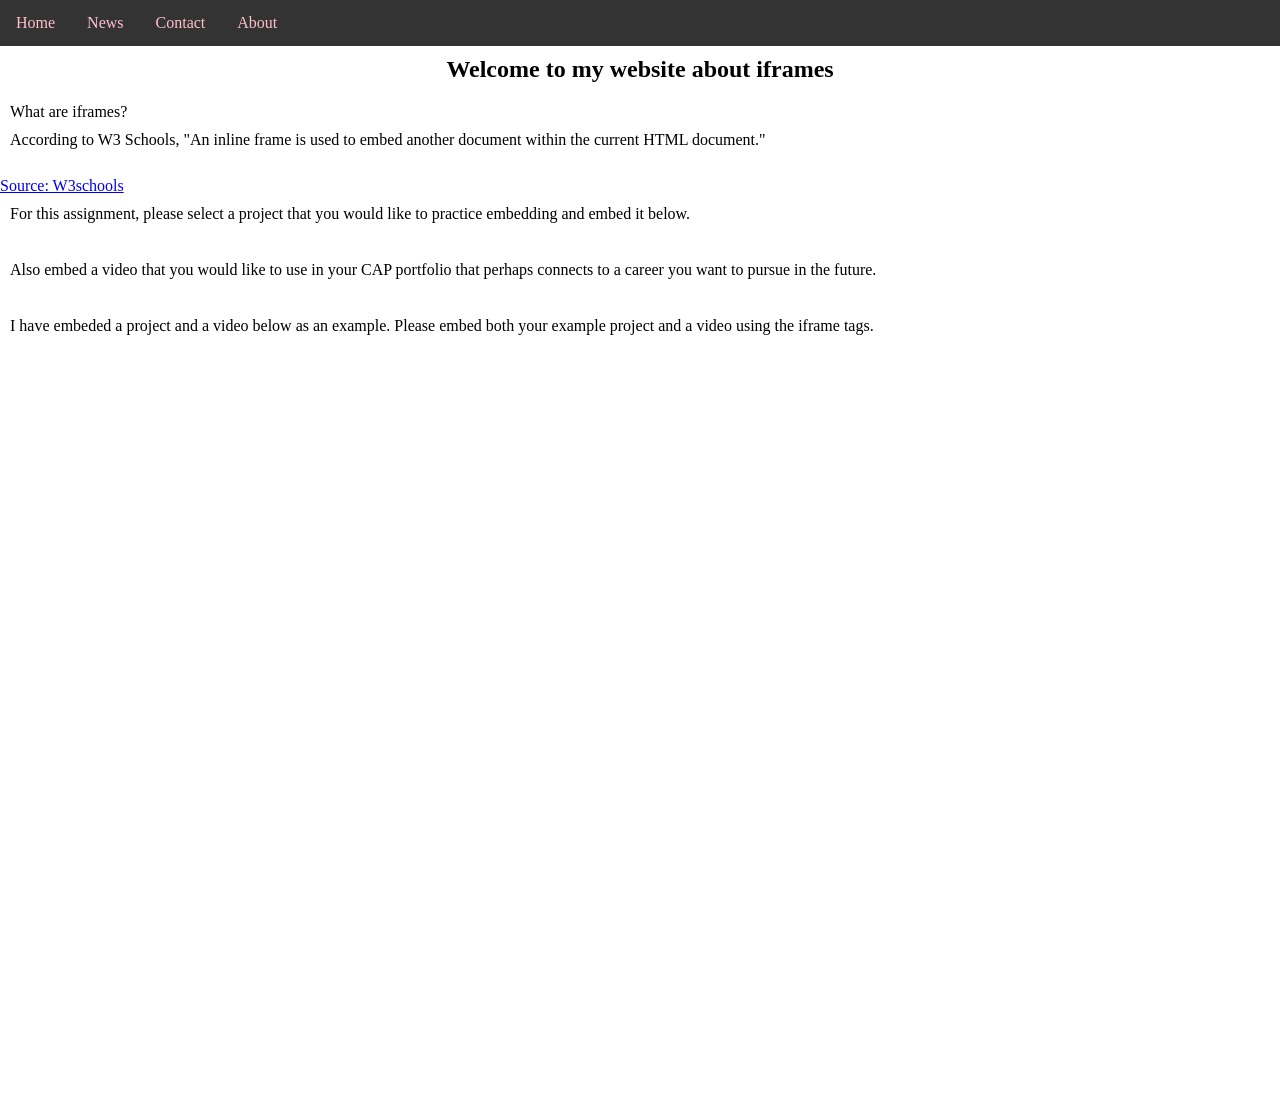
==== index.html @ 92e9e23e "Add files via upload CAP project" ====
<!DOCTYPE html>
<html>
<head>
<link rel="stylesheet" href="style.css">
</head>
<body>

<ul>
  <li><a href="#home">Home</a></li>
  <li><a href="#news">News</a></li>
  <li><a href="#contact">Contact</a></li>
  <li><a href="#about">About</a></li>
</ul>

  <div class="container">
    <h2>Welcome to my website about iframes</h2>
        </div>
      <p>What are iframes?</p>
  

  <p>According to W3 Schools, "An inline frame is used to embed another document within the current HTML document."</p>
   <br>
  <a href="https://www.w3schools.com/html/html_iframe.asp">Source: W3schools</a>
  <p> For this assignment, please select a project that you would like to practice embedding and embed it below.</p>
  <br>
  <p> Also embed a video that you would like to use in your CAP portfolio that perhaps connects to a career you want to pursue in the future.</p>
  <br>
  <p> I have embeded a project and a video below as an example. Please embed both your example project and a video using the iframe tags.</p>

<iframe width="440" height="757" style="border: 0px;" src="https://studio.code.org/projects/gamelab/490137f7-a368-416a-baa6-e7acfa0a5037/embed"></iframe>

</body>
</html>


<iframe width="440" height="757" style="border: 0px;" src="https://studio.code.org/projects/gamelab/490137f7-a368-416a-baa6-e7acfa0a5037/embed"></iframe>
---- style.css ----
body {
  margin: 0;
  padding: 0;
}

h2, p {
  margin: 10px;
}

ul {
  list-style-type: none;
  margin: 0;
  padding: 0;
  overflow: hidden;
  background-color: #333333;
}

ul li {
  float: left;
}

ul li a {
  display: block;
  color: pink;
  text-align: center;
  padding: 14px 16px;
  text-decoration: none;
}

ul li a:hover {
  background-color: darkolivegreen;
}

.container{
  display: flex;
  justify-content: center;
}
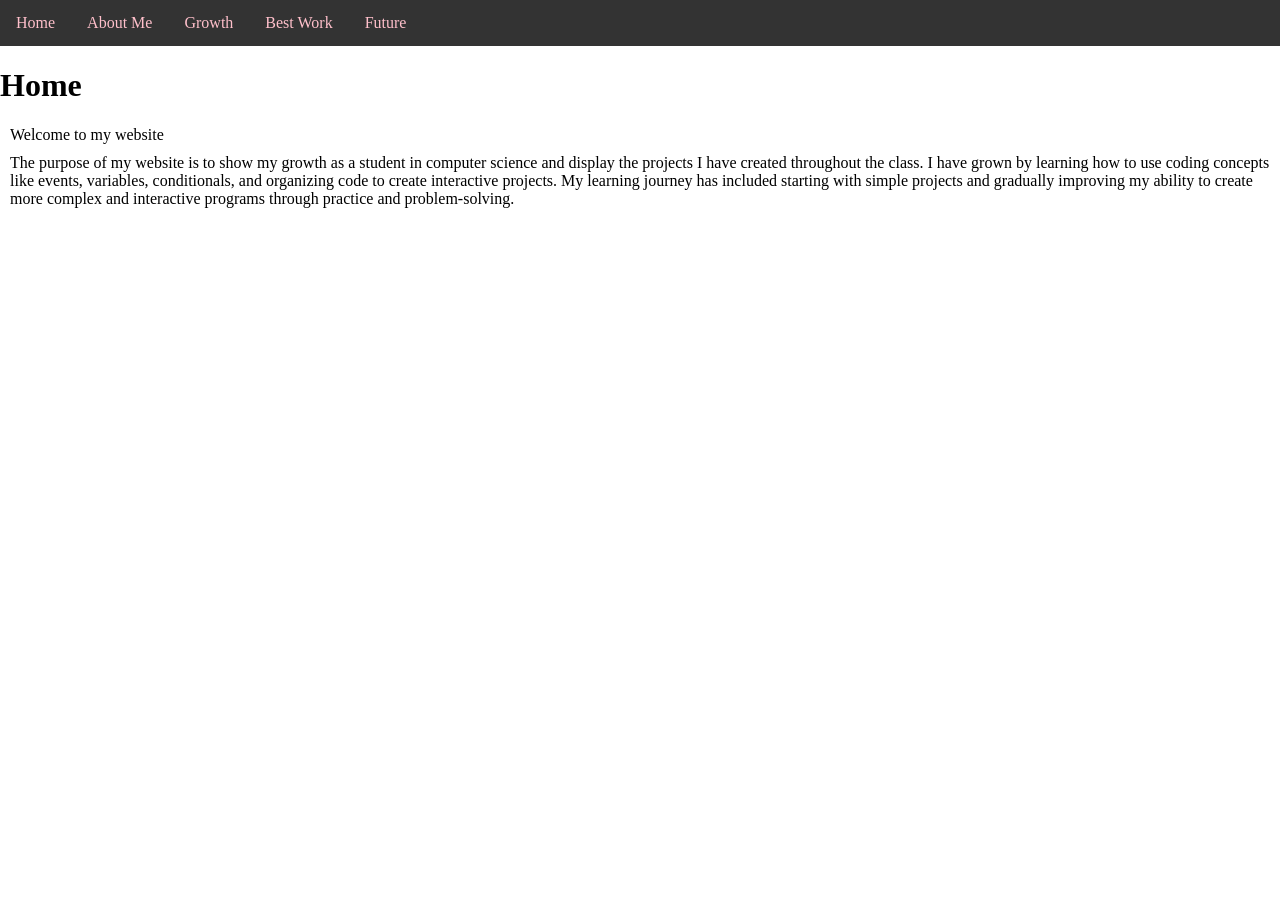
==== commit 22d4dcae: "Update index.html" ====
--- a/index.html
+++ b/index.html
@@ -1,37 +1,27 @@
 <!DOCTYPE html>
 <html>
-<head>
-<link rel="stylesheet" href="style.css">
-</head>
-<body>
-
-<ul>
-  <li><a href="#home">Home</a></li>
-  <li><a href="#news">News</a></li>
-  <li><a href="#contact">Contact</a></li>
-  <li><a href="#about">About</a></li>
-</ul>
-
-  <div class="container">
-    <h2>Welcome to my website about iframes</h2>
-        </div>
-      <p>What are iframes?</p>
+   <link rel="stylesheet" href="style.css"> 
+  <body>
+ <ul class="nav">
+      <li><a href="index.html">Home</a></li>
+      <li><a href="AboutMe.html">About Me</a></li>
+      <li><a href="Growth.html">Growth</a></li>
+      <li><a href="BestWork.html">Best Work</a></li>
+      <li><a href="Future.html">Future</a></li>
+    </ul>
+    <h1> Home </h1>
+  <p>
+    Welcome to my website
+  </p>
   
-
-  <p>According to W3 Schools, "An inline frame is used to embed another document within the current HTML document."</p>
-   <br>
-  <a href="https://www.w3schools.com/html/html_iframe.asp">Source: W3schools</a>
-  <p> For this assignment, please select a project that you would like to practice embedding and embed it below.</p>
-  <br>
-  <p> Also embed a video that you would like to use in your CAP portfolio that perhaps connects to a career you want to pursue in the future.</p>
-  <br>
-  <p> I have embeded a project and a video below as an example. Please embed both your example project and a video using the iframe tags.</p>
-
-<iframe width="440" height="757" style="border: 0px;" src="https://studio.code.org/projects/gamelab/490137f7-a368-416a-baa6-e7acfa0a5037/embed"></iframe>
-
-</body>
+<p>The purpose of my website is to show my growth as a student in computer 
+  science and display the projects I have created throughout the class.
+  I have grown by learning how to use coding concepts like events, variables, 
+  conditionals, and organizing code to create interactive projects.
+  My learning journey has included starting with simple projects and gradually 
+  improving my ability to create more complex and interactive programs through 
+  practice and problem-solving.</p>
+  </body>
 </html>
 
 
-<iframe width="440" height="757" style="border: 0px;" src="https://studio.code.org/projects/gamelab/490137f7-a368-416a-baa6-e7acfa0a5037/embed"></iframe>
-  
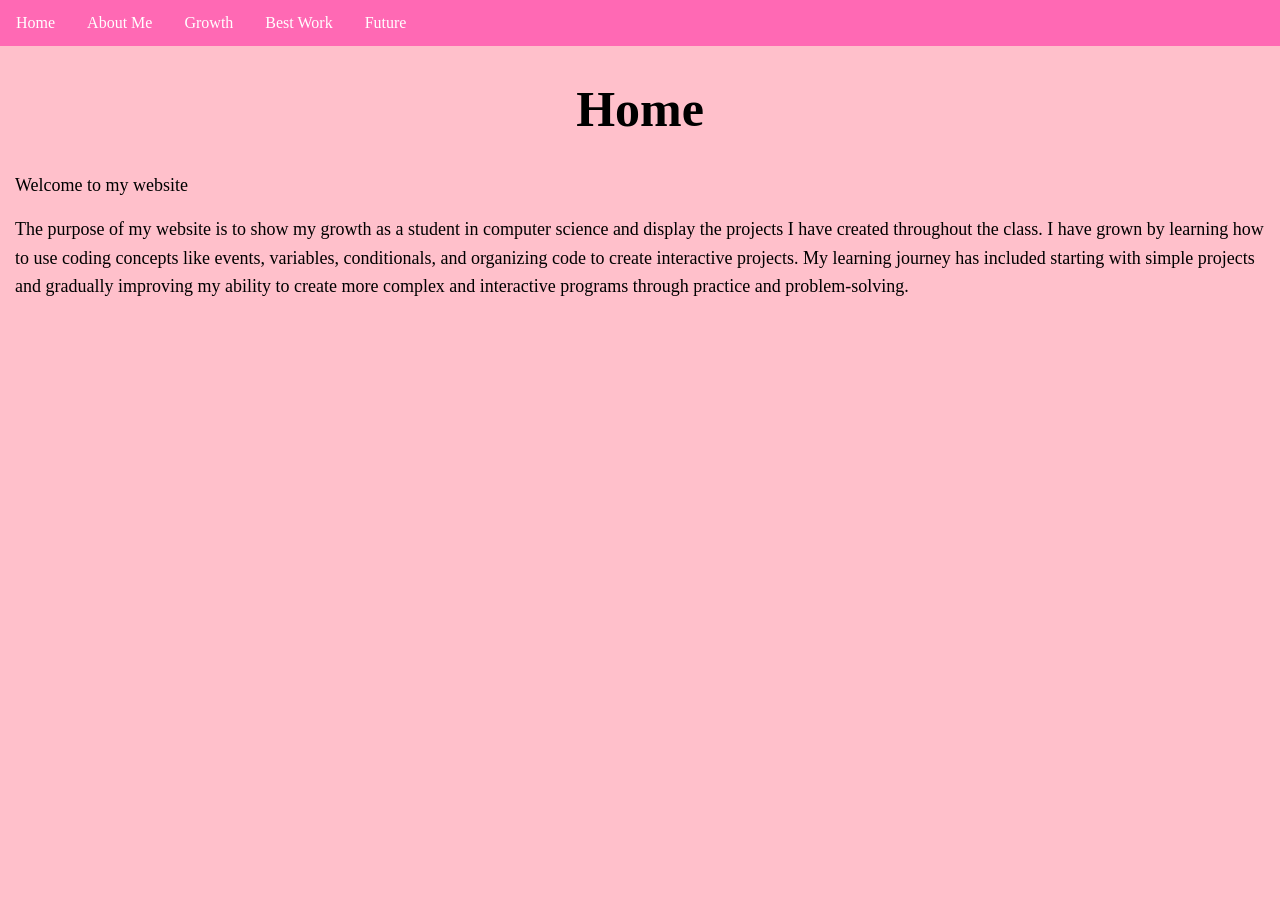
==== commit ba9f9327: "Update index.html" ====
--- a/index.html
+++ b/index.html
@@ -4,10 +4,10 @@
   <body>
  <ul class="nav">
       <li><a href="index.html">Home</a></li>
-      <li><a href="AboutMe.html">About Me</a></li>
-      <li><a href="Growth.html">Growth</a></li>
-      <li><a href="BestWork.html">Best Work</a></li>
-      <li><a href="Future.html">Future</a></li>
+      <li><a href="aboutMe.html">About Me</a></li>
+      <li><a href="growth.html">Growth</a></li>
+      <li><a href="bestWork.html">Best Work</a></li>
+      <li><a href="future.html">Future</a></li>
     </ul>
     <h1> Home </h1>
   <p>
--- a/style.css
+++ b/style.css
@@ -1,39 +1,82 @@
 body {
   margin: 0;
   padding: 0;
+  background: pink;
+  font-family: Arial, sans-serif;
 }
 
-h2, p {
-  margin: 10px;
+h1 {
+  color: black;
+  font-family: cursive;
+  font-size: 50px;
+  text-align: center;
 }
 
-ul {
+h2 {
+  text-align: center;
+  font-family: cursive;
+}
+
+p {
+  margin: 15px;
+  font-size: 18px;
+  line-height: 1.6;
+  font-family: cursive;
+}
+
+ul.nav {
   list-style-type: none;
   margin: 0;
   padding: 0;
   overflow: hidden;
-  background-color: #333333;
+  background-color: hotpink;
 }
 
-ul li {
+ul.nav li {
   float: left;
+  font-family: cursive;
 }
 
-ul li a {
+ul.nav li a {
   display: block;
-  color: pink;
+  color: white;
   text-align: center;
   padding: 14px 16px;
   text-decoration: none;
 }
 
-ul li a:hover {
-  background-color: darkolivegreen;
+ul.nav li a:hover {
+  background-color: pink;
 }
 
-.container{
-  display: flex;
-  justify-content: center;
+/* FIXED IFRAME STYLES */
+
+.aboutMe,
+.bestWork,
+.future,
+.growth {
+  display: block;
+  margin: 20px auto;
+  border: 0;
 }
 
+.aboutMe {
+  width: 440px;
+  height: 757px;
+}
 
+.bestWork {
+  width: 440px;
+  height: 757px;
+}
+
+.future {
+  width: 400px;
+  height: 300px;
+}
+
+.growth {
+  width: 392px;
+  height: 620px;
+}
+}
